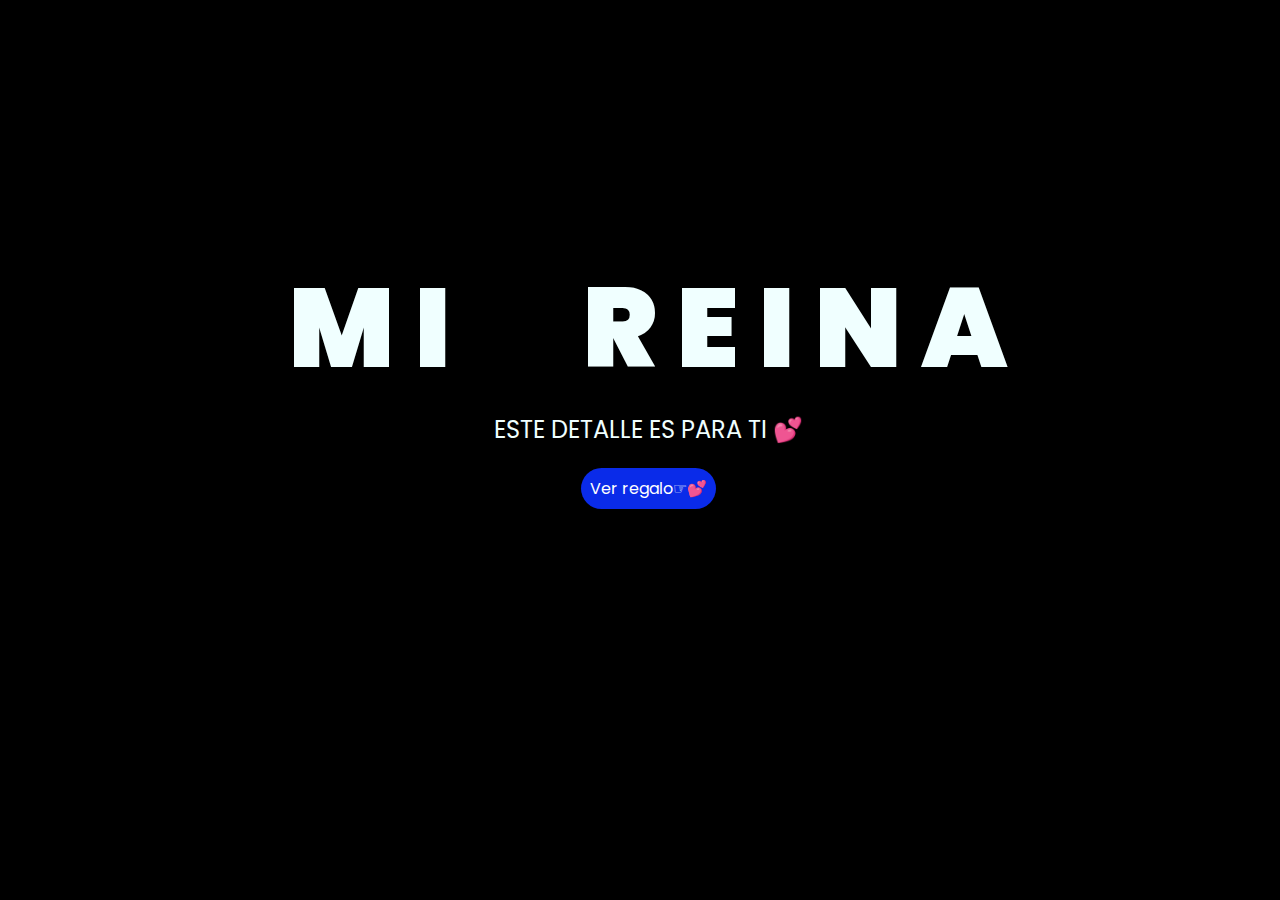
==== index.html @ 259fa26c "flores" ====
<!DOCTYPE html>
<html lang="es">

<head>
    <meta charset="UTF-8">
    <meta http-equiv="X-UA-Compatible" content="IE=edge">
    <meta name="viewport" content="width=device-width, initial-scale=1.0">
    <link rel="stylesheet" href="css/style.css">
    <link rel="icon" href="img/flowers.png" type="image/x-icon">
    <title>Para la mujer más hermosa del mundo</title>
</head>

<body>
    <div class="greetings">
        <span>M</span>
        <span>I&emsp;</span>
        <span>R</span>
        <span>E</span>
        <span>I</span>
        <span>N</span>
        <span>A</span>
    </div>
    <div class="description">
        <span>ESTE DETALLE ES PARA TI 💕</span>
    </div>
    <div class="button">
        <button class="botones">
            <a href="flor.html" style="color: #fff;">Ver regalo☞💕</a>
        </button>
    </div>

</body>

</html>
---- css/style.css ----
@import url('https://fonts.googleapis.com/css2?family=Poppins:ital,wght@0,500;1,900&display=swap');
*{
    font-family: 'Poppins',cursive;
}
body{
    color: azure;
    width: 100%;
    height: 82vh;
    display: flex;
    flex-direction: column;
    align-items: center;
    justify-content: center;
    background-color: black;
    /* padding-top: -30; */
}

.botones{
    padding: 9px;
    border-radius: 80px;
    background-color: transparent;
    border: none;
}

.botones a{
    background-color: #0a2be9;
    padding: 9px;
    border-radius: 80px;
    -webkit-border-radius: 80px;
    -moz-border-radius: 80px;
    -ms-border-radius: 80px;
    -o-border-radius: 80px;

}

.botones a:focus{
    background-color: rgb(50, 194, 194);
}

.greetings{
    font-size: 7rem;
    font-weight: 900;
}
.greetings > span{
    animation: glow 2.5s ease-in-out infinite;
}
@keyframes glow{
    0%, 100%{
        color: #fff;
        text-shadow: 0 0 12px #39c6d6, 0 0 50px #39c6d6, 0 0 100px #39c6d6;
    }
    10%, 90%{
        color: #111;
        text-shadow: none;
    }
}
.greetings > span:nth-child(1){
    animation-delay: .2s ;
}
.greetings > span:nth-child(2){
    animation-delay: .4s ;
}
.greetings > span:nth-child(3){
    animation-delay: .6s;
}
.greetings > span:nth-child(4){
    animation-delay: .8s;
}
.greetings > span:nth-child(5){
    animation-delay: 1s;
}
.greetings > span:nth-child(6){
    animation-delay: 1s;
}
.greetings > span:nth-child(7){
    animation-delay: 1s;
}

.description{
    font-size: 1.5rem;
    margin-bottom: 20px;
}

.button a{
    text-decoration: none;
    font-size: 1rem;
    color: #111;
}

@media screen and (max-width:574px){
    .greetings{
        display: block;
        font-size: 4rem;
        font-weight: 800;
        text-align: center;
    }
    .description{
        font-size: 2rem;
    }
    
    .button a{
        font-size: 1rem;
    }
}
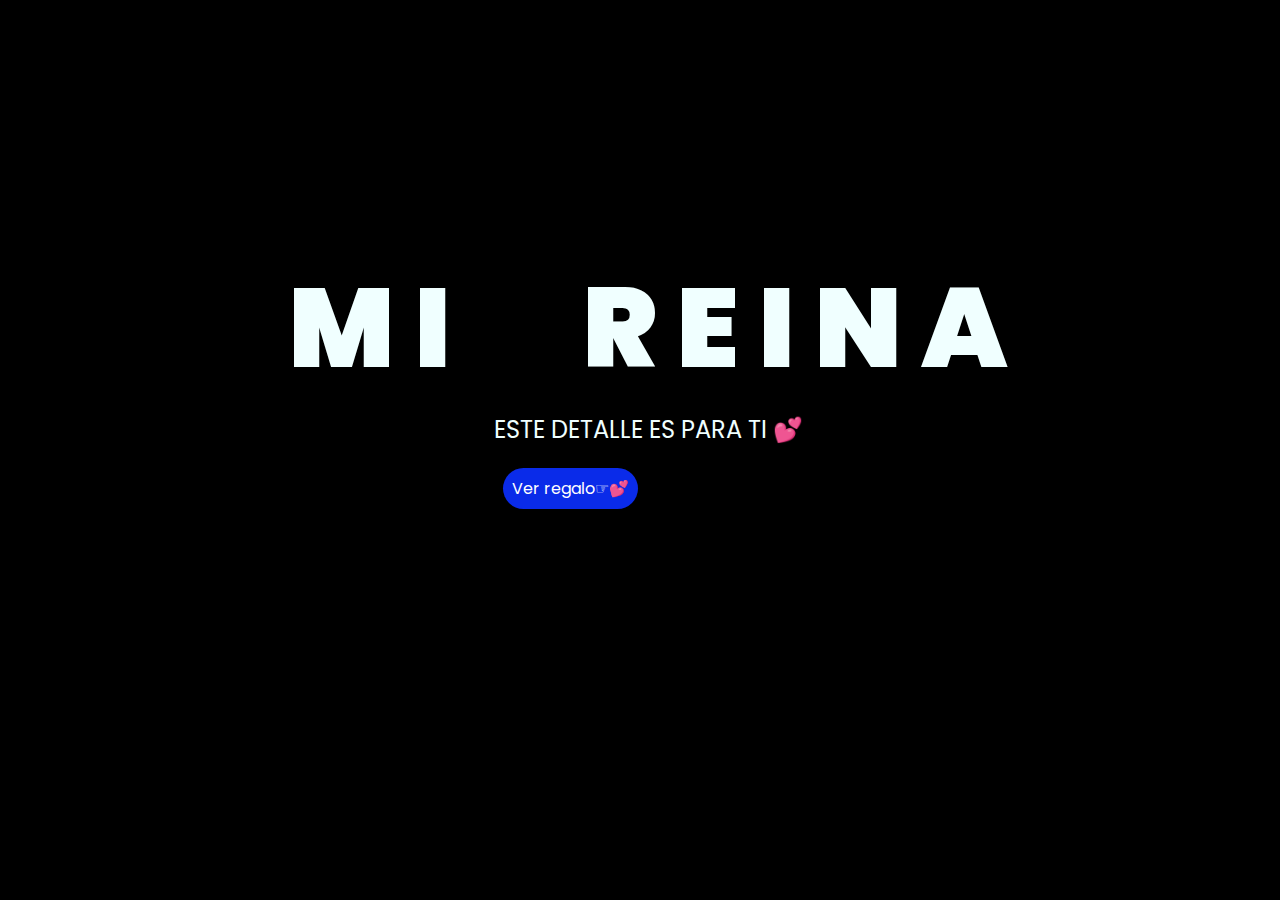
==== commit 314d3a1b: "flores" ====
--- a/index.html
+++ b/index.html
@@ -11,23 +11,27 @@
 </head>
 
 <body>
-    <div class="greetings">
-        <span>M</span>
-        <span>I&emsp;</span>
-        <span>R</span>
-        <span>E</span>
-        <span>I</span>
-        <span>N</span>
-        <span>A</span>
-    </div>
-    <div class="description">
-        <span>ESTE DETALLE ES PARA TI 💕</span>
-    </div>
-    <div class="button">
-        <button class="botones">
-            <a href="flor.html" style="color: #fff;">Ver regalo☞💕</a>
-        </button>
-    </div>
+    <header>
+        <div class="greetings">
+            <span>M</span>
+            <span>I&emsp;</span>
+            <span>R</span>
+            <span>E</span>
+            <span>I</span>
+            <span>N</span>
+            <span>A</span>
+        </div>
+    </header>
+    <main>
+        <div class="description">
+            <span>ESTE DETALLE ES PARA TI 💕</span>
+        </div>
+        <div class="button">
+            <button class="botones">
+                <a href="flor.html" style="color: #fff;">Ver regalo☞💕</a>
+            </button>
+        </div>
+    </main>
 
 </body>
 
